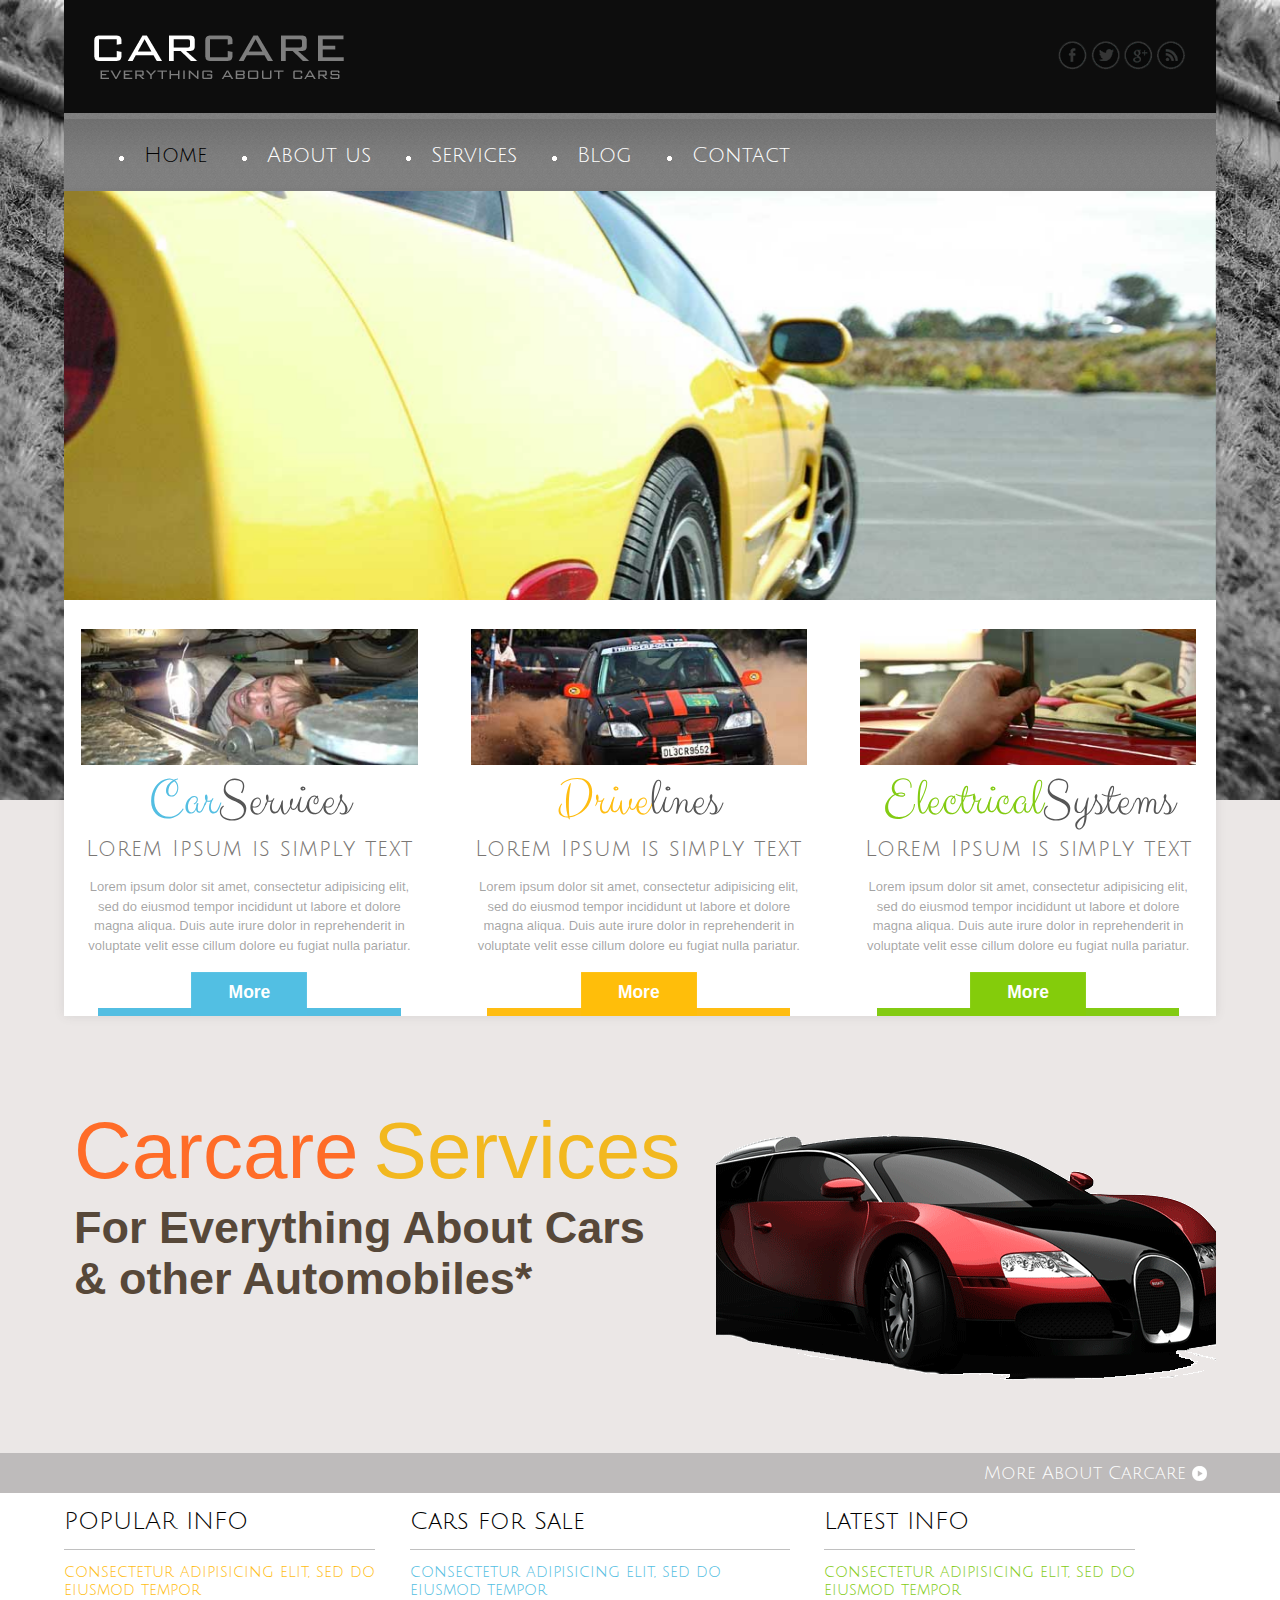
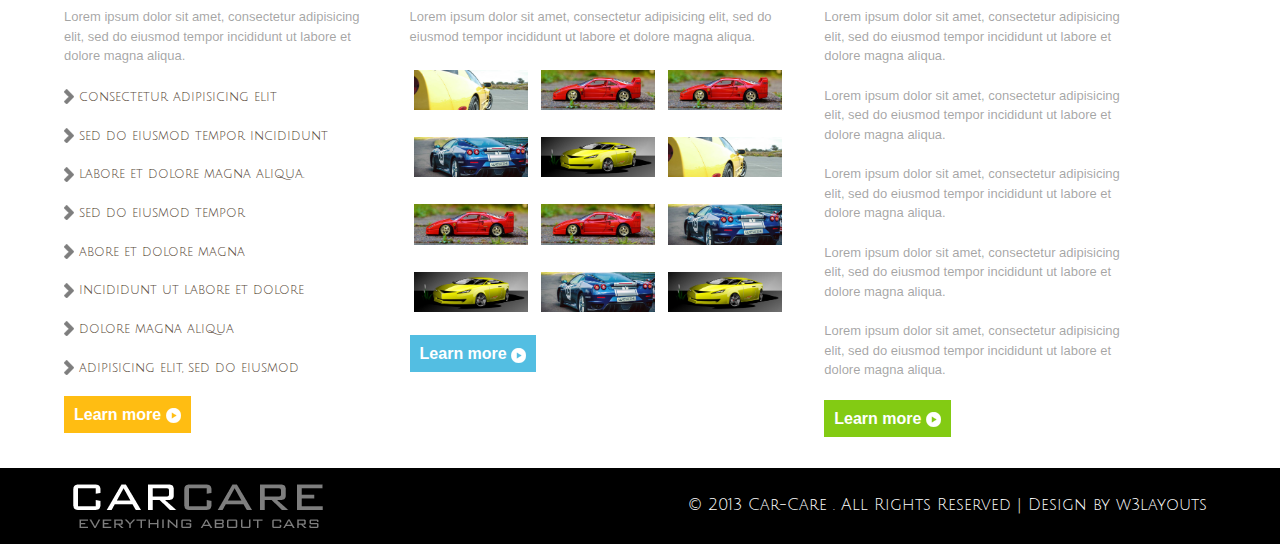
==== index.html @ 3f4c964e "Add template" ====
<!--
Author: W3layouts
Author URL: http://w3layouts.com
License: Creative Commons Attribution 3.0 Unported
License URL: http://creativecommons.org/licenses/by/3.0/
-->
<!DOCTYPE HTML>
<html>
	<head>
		<meta http-equiv="Content-Type" content="text/html; charset=utf-8" />
		<title>Car_Care Website Template | Home :: W3layouts</title>
		<link href="css/style.css" rel="stylesheet" type="text/css"  media="all" />
		<link href='//fonts.googleapis.com/css?family=Julius+Sans+One' rel='stylesheet' type='text/css'>
		<link href='//fonts.googleapis.com/css?family=Clicker+Script' rel='stylesheet' type='text/css'>
		<link rel="stylesheet" href="css/responsiveslides.css">
		<script src="js/jquery.min.js"></script>
		<script src="js/responsiveslides.min.js"></script>
	    <script type="text/javascript" src="js/jquery.lightbox.js"></script>
	    <link rel="stylesheet" type="text/css" href="css/lightbox.css" media="screen" />
	  <script type="text/javascript">
	    $(function() {
	        $('.gallery a').lightBox();
	    });
	    </script>

		  <script>
		    // You can also use "$(window).load(function() {"
			    $(function () {
			
			      // Slideshow 1
			      $("#slider1").responsiveSlides({
			        maxwidth: 1600,
			        speed: 600
			      });
			});
		  </script>
	</head>
	<body>
	<!--start-wrap--->
	<div class="wrap">
		<!--start-header--->
		<div class="header">
			<!--start-logo--->
			<div class="logo">
				<a href="index.html"><img src="images/logo1.png" title="logo" /></a>
			</div>
			<!--end-logo--->
			<!--start-top-nav--->
			<div class="social-top-nav">
				<ul>
					<li><a href="#"><img src="images/facebook.png" title="facebook" /></a></li>
					<li><a href="#"><img src="images/twitter.png" title="twitter" /></a></li>
					<li><a href="#"><img src="images/google.png" title="google+" /></a></li>
					<li><a href="#"><img src="images/feed.png" title="rss" /></a></li>
				</ul>
			</div>
			<div class="clear"> </div>
			<!--end-top-nav--->
			</div>
			<!--start-top-nav--->
			<div class="top-nav">
				<ul>
					<li class="active"><a href="index.html">Home</a></li>
					<li><a href="about.html">About us</a></li>
					<li><a href="services.html">Services</a></li>
					<li><a href="blog.html">Blog</a></li>
					<li><a href="contact.html">Contact</a></li>
				</ul>
			</div>
			<!--end-top-nav--->
		
		<!--end-header--->
		<!--start-image-slider---->
					<div class="image-slider">
						<!-- Slideshow 1 -->
					    <ul class="rslides" id="slider1">
					      <li><img src="images/01.jpg" alt=""></li>
					      <li><img src="images/05.jpg" alt=""></li>
					      <li><img src="images/03.jpg" alt=""></li>
					      <li><img src="images/04.jpg" alt=""></li>
					      <li><img src="images/05.jpg" alt=""></li>
					    </ul>
						 <!-- Slideshow 2 -->
					</div>
					
					<!--End-image-slider---->
					<div class="content-top-grids">
						<div class="section group">
						<div class="grid_1_of_3 images_1_of_3">
							  <img src="images/grid-image2.jpg">
							  	<h3><span>Car</span>Services</h3>
							   <h4>Lorem Ipsum is simply text </h4>
							  <p>Lorem ipsum dolor sit amet, consectetur adipisicing elit, sed do eiusmod tempor incididunt ut labore et dolore magna aliqua. Duis aute irure dolor in reprehenderit in voluptate velit esse cillum dolore eu fugiat nulla pariatur.</p>
						     <div class="button"><span><a href="blog.html">More</a></span></div>
						</div>
						<div class="grid_1_of_3 images_1_of_3">
							  <img src="images/grid-image1.jpg">
							  <h3><span>Drive</span>lines</h3>
							  <h4>Lorem Ipsum is simply text </h4>
							  <p>Lorem ipsum dolor sit amet, consectetur adipisicing elit, sed do eiusmod tempor incididunt ut labore et dolore magna aliqua. Duis aute irure dolor in reprehenderit in voluptate velit esse cillum dolore eu fugiat nulla pariatur.</p>
						     <div class="button mid"><span><a href="blog.html">More</a></span></div>
						</div>
						<div class="grid_1_of_3 images_1_of_3">
							  <img src="images/grid-image3.jpg">
							  <h3><span>Electrical</span>Systems</h3>
							  <h4>Lorem Ipsum is simply text </h4>
							  <p>Lorem ipsum dolor sit amet, consectetur adipisicing elit, sed do eiusmod tempor incididunt ut labore et dolore magna aliqua. Duis aute irure dolor in reprehenderit in voluptate velit esse cillum dolore eu fugiat nulla pariatur.</p>
						     <div class="button last"><span><a href="blog.html">More</a></span></div>
						</div>
					</div>
					</div>
					<div class="content-banner">
						<div class="banner-info">
							<p><span>Carcare</span>Services</p>
							<h3>For Everything About Cars <br /> & other Automobiles*</h3>
						</div>
						<div class="banner-img">
							<a href="#"><img src="images/banner.png" title="carbanner" /></a>
						</div>
						<div class="clear"> </div>
						</div>
					</div>
						<div class="banner-link">
							<div class="wrap"> 
								<div class="bannerlink1">
									<a href="#"> More About Carcare <img src="images/marker2.png"></a>
									<div class="clear"> </div>
								</div>
						</div>
						</div>
						<div class="bottom-grids">
							<div class="wrap">
								<div class="bottom-grid1">
									<h3>POPULAR INFO</h3>
									<span>consectetur adipisicing elit, sed do eiusmod tempor</span>
									<p>Lorem ipsum dolor sit amet, consectetur adipisicing elit, sed do eiusmod tempor incididunt ut labore et dolore magna aliqua.</p>
									<ul>
										<li><a href="#"><img src="images/marker1.png"> consectetur adipisicing elit</a></li>
										<li><a href="#"><img src="images/marker1.png"> sed do eiusmod tempor incididunt</a></li>
										<li><a href="#"><img src="images/marker1.png"> labore et dolore magna aliqua.</a></li>
										<li><a href="#"><img src="images/marker1.png"> sed do eiusmod tempor</a></li>
										<li><a href="#"><img src="images/marker1.png"> abore et dolore magna</a></li>
										<li><a href="#"><img src="images/marker1.png"> incididunt ut labore et dolore</a></li>
										<li><a href="#"><img src="images/marker1.png"> dolore magna aliqua</a></li>
										<li><a href="#"><img src="images/marker1.png"> adipisicing elit, sed do eiusmod</a></li>
										<div class="clear"> </div>
									</ul><br />
									<a class="bottom-grid-fristlink" href="blog.html">Learn more <img src="images/marker2.png"></a>
								</div>
								<div class="bottom-grid2 bottom-mid">
									<h3>Cars for Sale</h3>
									<span>consectetur adipisicing elit, sed do eiusmod tempor</span>
									<p>Lorem ipsum dolor sit amet, consectetur adipisicing elit, sed do eiusmod tempor incididunt ut labore et dolore magna aliqua.</p>
									<div class="gallery">
										<ul>
												<li><a href="images/01.jpg"><img src="images/01.jpg" alt="" /></a></li>
												<li><a href="images/03.jpg"><img src="images/03.jpg" alt="" /></a></li>
												<li><a href="images/03.jpg"><img src="images/03.jpg" alt="" /></a></li>
												<li><a href="images/04.jpg"><img src="images/04.jpg" alt="" /></a></li>
												<li><a href="images/01.jpg"><img src="images/05.jpg" alt="" /></a></li>
												<li><a href="images/01.jpg"><img src="images/01.jpg" alt="" /></a></li>
												<li><a href="images/03.jpg"><img src="images/03.jpg" alt="" /></a></li>
												<li><a href="images/03.jpg"><img src="images/03.jpg" alt="" /></a></li>
												<li><a href="images/04.jpg"><img src="images/04.jpg" alt="" /></a></li>
												<li><a href="images/01.jpg"><img src="images/05.jpg" alt="" /></a></li>
												<li><a href="images/04.jpg"><img src="images/04.jpg" alt="" /></a></li>
												<li><a href="images/01.jpg"><img src="images/05.jpg" alt="" /></a></li>
											<div class="clear"> </div>
										</ul><br />
										<a class="bottom-grid-fristlink bottom-mid" href="blog.html">Learn more <img src="images/marker2.png"></a>
								</div>
							</div>
							<div class="bottom-grid1 bottom-last">
									<h3>Latest INFO</h3>
									<span>consectetur adipisicing elit, sed do eiusmod tempor</span>
									<p>Lorem ipsum dolor sit amet, consectetur adipisicing elit, sed do eiusmod tempor incididunt ut labore et dolore magna aliqua.</p>
									<p>Lorem ipsum dolor sit amet, consectetur adipisicing elit, sed do eiusmod tempor incididunt ut labore et dolore magna aliqua.</p>
									<p>Lorem ipsum dolor sit amet, consectetur adipisicing elit, sed do eiusmod tempor incididunt ut labore et dolore magna aliqua.</p>
									<p>Lorem ipsum dolor sit amet, consectetur adipisicing elit, sed do eiusmod tempor incididunt ut labore et dolore magna aliqua.</p>
									<p>Lorem ipsum dolor sit amet, consectetur adipisicing elit, sed do eiusmod tempor incididunt ut labore et dolore magna aliqua.</p>
									<br />
									<a class="bottom-grid-fristlink" href="blog.html">Learn more <img src="images/marker2.png"></a>
								</div>
								<div class="clear"> </div>
							</div>
								<div class="footer"> 
									<div class="wrap"> 
									<div class="footer-left">
										<a href="#"><img src="images/logo1.png" title="logo" /></a>
									</div>
									<div class="footer-right">
										<p>© 2013 Car-Care . All Rights Reserved | Design by <a href="http://w3layouts.com/">w3layouts</a></p>
									</div>
									<div class="clear"> </div>
								</div> 
						</div>
	<!--end-wrap--->
	 </div>
	</body>
</html>
---- css/style.css ----
/* reset */
html,body,div,span,applet,object,iframe,h1,h2,h3,h4,h5,h6,p,blockquote,pre,a,abbr,acronym,address,big,cite,code,del,dfn,em,img,ins,kbd,q,s,samp,small,strike,strong,sub,sup,tt,var,b,u,i,dl,dt,dd,ol,nav ul,nav li,fieldset,form,label,legend,table,caption,tbody,tfoot,thead,tr,th,td,article,aside,canvas,details,embed,figure,figcaption,footer,header,hgroup,menu,nav,output,ruby,section,summary,time,mark,audio,video{margin:0;padding:0;border:0;font-size:100%;font:inherit;vertical-align:baseline;}
article, aside, details, figcaption, figure,footer, header, hgroup, menu, nav, section {display: block;}
ol,ul{list-style:none;margin:0px;padding:0px;}
blockquote,q{quotes:none;}
blockquote:before,blockquote:after,q:before,q:after{content:'';content:none;}
table{border-collapse:collapse;border-spacing:0;}
/* start editing from here */
a{text-decoration:none;}
.txt-rt{text-align:right;}/* text align right */
.txt-lt{text-align:left;}/* text align left */
.txt-center{text-align:center;}/* text align center */
.float-rt{float:right;}/* float right */
.float-lt{float:left;}/* float left */
.clear{clear:both;}/* clear float */
.pos-relative{position:relative;}/* Position Relative */
.pos-absolute{position:absolute;}/* Position Absolute */
.vertical-base{	vertical-align:baseline;}/* vertical align baseline */
.vertical-top{	vertical-align:top;}/* vertical align top */
nav.vertical ul li{	display:block;}/* vertical menu */
nav.horizontal ul li{	display: inline-block;}/* horizontal menu */
img{max-width:100%;}
/*end reset*/
body{
	background:url(../images/body-bg.jpg) repeat-x #EBE7E6;
}
.wrap{
	width:80%;
	margin:0 auto;
}
.logo{
	float:left;
	margin-top: 5px;
}
.social-top-nav{
	float:right;
	margin-top: 11px;
}
.social-top-nav ul li{
	display:inline-block;
}
.social-top-nav ul li a{
	display:block;
}
.social-top-nav ul li a img:hover{
	opacity:0.8;
}
.header{
	background: #0D0D0D;
	padding:30px;
}
/*----top-nav----*/
.top-nav ul li{
	display: inline-block;
	background: url(../images/li.png) transparent 0 80% no-repeat;
	padding: 7px 0px 0px 26px;
	margin-left: 30px;
}
.top-nav ul li a{
	font-family: 'Julius Sans One', sans-serif;
	color: #fff;
	font-size: 1.29em;
}
.top-nav{
	background: url(../images/nav1.png) #7D7D7D repeat-x;
	padding: 24px;
}
.top-nav li.active> a, .top-nav li> a:hover {
	color:#000;
}
/*----content----*/
/*  GRID OF THREE   ============================================================================= */
.content-top-grids{
	background:#FFFFFF;
	box-shadow: 0px 0px 10px rgba(85, 85, 85, 0.12);
}
.section {
	clear: both;
	padding: 0px;
	margin: 0px;
}
.group:before,
.group:after {
    content:"";
    display:table;
}
.group:after {
    clear:both;
}
.group {
    zoom:1;
}
.grid_1_of_3{
	display: block;
	float:left;
	margin: 1% 0 0% 1.6%;
	text-align: center;
}
.grid_1_of_3:first-child { 
	margin-left: 0; 
} 
.images_1_of_3 {
	width: 29.2%;
	padding: 1.5% 1.5% 0 1.5%;
}
.images_1_of_3  img {
	max-width:100%;
	display:block;
}
.images_1_of_3  h3{
	font: 400 52px/72px 'Clicker Script',cursive;
	color: #565656;
	text-align: center;
	margin-bottom: 0;
	padding-bottom: 0px;
}
.images_1_of_3  h4{
	font: 400 22px Julius Sans One;
	color: #797673;
	text-align: center;
	letter-spacing: 1px;
	padding-bottom: 4px;
	margin: 0;
	padding: 0px 0 12px;
}
.images_1_of_3:first-child h3 span{
	color:#53BEE2;
}
.images_1_of_3:nth-child(2) h3 span{
	color:#FFBD12;
}
.images_1_of_3:nth-child(3) h3 span{
	color:#83CB13;
}
.images_1_of_3  p  {
	font-size:0.8125em;
	color: rgba(85, 85, 85, 0.53);
	line-height: 1.5em;
	font-family: "Helvetica Neue",Helvetica,Arial,sans-serif;
	padding: 4px 0px 8px 0px;
}
.images_1_of_3 .button{
	margin-top: .3em;
	line-height: 1.9em;
	width: 90%;
	text-align: center;
	margin: 0 auto;
	height: 45px;
	border-bottom: 8px solid #53BEE2;
}
.images_1_of_3 .mid{
	border-bottom: 8px solid #FFBD12;
}
.images_1_of_3 .last{
	border-bottom: 8px solid #83CB13;
}
.images_1_of_3 .mid span a:hover,.images_1_of_3 .last span a:hover,.images_1_of_3 .button a:hover{
	color:#000;
}
.images_1_of_3 .mid span a{
	background:url(../images/002.png) no-repeat center;
	height: 62px;
	display: block;
	line-height: 3.4em;
	font-family: "Helvetica Neue",Helvetica,Arial,sans-serif;
	font-weight:bold;
	color:#fff;
	text-align: center;
	font-size: 1.09em;
}
.images_1_of_3 .last span a{
	background:url(../images/003.png) no-repeat center;
	height: 62px;
	display: block;
	line-height: 3.4em;
	font-family: "Helvetica Neue",Helvetica,Arial,sans-serif;
	font-weight:bold;
	color:#fff;
	text-align: center;
	font-size: 1.09em;
}
.images_1_of_3 .button a{
		background: url(../images/001.png) no-repeat center;
		height: 62px;
		display: block;
		line-height: 3.4em;
		display: block;
		font-family: "Helvetica Neue",Helvetica,Arial,sans-serif;
		font-weight:bold;
		color:#fff;
		text-align: center;
		font-size: 1.09em;
		transition: 0.5s ease;
		-o-transition: 0.5s ease;
		-webkit-transition: 0.5s ease;
}
.images_1_of_3 .button a:hover{
        text-decoration:none; 
}

/***** Media Quries *****/
@media only screen and (max-width: 1024px) {
	.wrap{
		width:90%;
	}	
}
/*  GO FULL WIDTH AT LESS THAN 640 PIXELS */
@media only screen and (max-width: 640px) {
	
	.wrap{
		width:95%;
	}
	.grid_1_of_3{ 
		margin: 2% 0 2% 0%;
	}
	
	.images_1_of_3 {
		width:94%;
		padding:3%;
	}
}

/*  GO FULL WIDTH AT LESS THAN 480 PIXELS */
@media only screen and (max-width: 480px) {
	
	.wrap{
		width:95%;
	}
	.grid_1_of_3{ 
		margin: 2% 0 2% 0%;
	}	
	.images_1_of_3 {
		width:92%;
		padding:4%;
	}
}
/*---banner-info---*/
.banner-info{
	float:left;
	padding: 83px 0px 0px 10px;
}
.banner-img{
	float:right;
}
.banner-img img{
	display:block;
}
.banner-info p{
	color:#F2B81F;
	font-family: "Helvetica Neue",Helvetica,Arial,sans-serif;
	font-size:100px;
	line-height: 1.3em;
}
.banner-info h3{
	color:#574839;
	font-family: "Helvetica Neue",Helvetica,Arial,sans-serif;
	font-size: 50px;
	font-weight: bold;
	line-height: 1.12em;
}
.banner-info p span{
	color:#FF6C28;
	font-family: "Helvetica Neue",Helvetica,Arial,sans-serif;
	padding-right: 15px;
}
.banner-link{
	background: rgba(131, 131, 131, 0.44);
	padding: 10px;
}
.bannerlink1 a{
	color:#fff;
	font-family: 'Julius Sans One', sans-serif;
	font-size: 18px;
	float: right;
	transition: 0.5s ease;
	-o-transition: 0.5s ease;
	-webkit-transition: 0.5s ease;
}
.bannerlink1 a img{
	vertical-align:middle;
}
.bannerlink1 a:hover{
	color:#000;
}
/*-----bottom-grids----*/
.bottom-grid1 {
	width: 27%;
	float:left;
	margin-right: 3%;
}
.bottom-grids{
	background:#fff;
}
.bottom-grid1 h3,.bottom-grid2 h3{
	color: #000;
	font-family: 'Julius Sans One', sans-serif;
	font-size: 24px;
	padding: 15px 0px 15px 0px;
	border-bottom: 1px solid silver;
	margin-bottom: 13px;
}
.bottom-grid1 span,.bottom-grid2 span{
	color: #FFBD12;
	font-family: 'Julius Sans One', sans-serif;
	font-size: 16px;
}
.bottom-grid1 p,.bottom-grid2 p{
	font-size: 0.8125em;
	color: rgba(85, 85, 85, 0.53);
	line-height: 1.5em;
	font-family: "Helvetica Neue",Helvetica,Arial,sans-serif;
	padding: 8px 0px 12px 0px;
}
.bottom-grid1 ul li a{
	color: #574839;
	font-family: 'Julius Sans One', sans-serif;
	font-size: 13px;
	line-height: 2.98em;
	transition: 0.5s ease;
	-o-transition: 0.5s ease;
	-webkit-transition: 0.5s ease;
}
.bottom-grid1 ul li a img{
	vertical-align:middle;
}
.bottom-grid1 ul li a:hover{
	color:#FFBD12;
}
.bottom-grid-fristlink{
	background: #FFBD12;
	padding: 10px;
	color: #fff;
	font-family: "Helvetica Neue",Helvetica,Arial,sans-serif;
	font-weight: bold;
	transition: all 0.3s;
}
.bottom-grid-fristlink img{
	vertical-align:middle;
}
.bottom-grid-fristlink:hover{
	color:#000;
}
.bottom-grid2 ul li{
	display:inline-block;
	width: 30%;
	padding: 3.799% 1.34%;
}
.bottom-grid2 {
	float: left;
	width: 33%;
	margin-right: 3%;
}
.bottom-mid span{
	color:#53BEE2;
}
.bottom-mid a{
	background:#53BEE2;
}
.bottom-last a{
	background:#83CB13;
}
.bottom-last span{
	color:#83CB13;	
}
.gallery li a img{
	display:block;
}
/*---footer---*/
.footer{
	margin-top:40px;
	padding: 12px 10px;
	background:#000;
}
.footer-left{
	float:left;
	margin-top: 4px;
}
.footer-right{
	float:right;
	margin-top: 16px;
}
.footer-right p{
	color: #fff;
	font-family: 'Julius Sans One', sans-serif;
	font-size: 16px;
}
.footer-right p a{
	color:#fff;
}
.footer-right p a:hover{
	color: #767676;
}
/*---about---*/
.about-top-pagination{
	background: #BCBAB9;
	padding: 5px 10px;
}
.about-top-pagination ul li{
	display:inline-block;
}
.about-top-pagination ul li a{
	color:#797979;
	font-family: 'Julius Sans One', sans-serif;
	font-size: 12px;
}
.about-top-pagination ul li a span{
	color:#fff;
}
.about{
	background:#fff;
}
.about-topgrid1{
	width: 29%;
	float: left;
	margin-right: 5%;
}
.about h5{
	color: #000;
	font-family: 'Julius Sans One', sans-serif;
	font-size: 30px;
	padding: 10px 0px;
}
.about-topgrid1 h3{
	color: #000;
	font-family: 'Julius Sans One', sans-serif;
	font-size: 24px;
	padding: 15px 0px 15px 0px;
	border-bottom: 1px solid silver;
	margin-bottom: 13px;
}
.about-topgrid1 h4{
	color: #7E7E7E;
	font-family: "Helvetica Neue",Helvetica,Arial,sans-serif;
	font-size: 18px;
	line-height: 1.5em;
}
.about-topgrid1 p{
	font-size: 0.8125em;
	color: rgba(85, 85, 85, 0.53);
	line-height: 1.5em;
	font-family: "Helvetica Neue",Helvetica,Arial,sans-serif;
	padding: 4px 0px 8px 0px;
}
/*----about-histore----*/
.about-histore{
	float:left;
	width:30%;
}
.about-histore h3{
	color: #000;
	font-family: 'Julius Sans One', sans-serif;
	font-size: 24px;
	padding: 15px 0px 15px 0px;
	border-bottom: 1px solid silver;
	margin-bottom: 13px;
}
.about-histore ul li span{
	color: #000;
	font-family: 'Julius Sans One', sans-serif;
	font-size: 14px;
	padding: 15px 0px 15px 0px;
	margin-bottom: 13px;
	float: left;
	width: 15%;
}
.about-histore ul li p{
	font-size: 0.8125em;
	color: rgba(85, 85, 85, 0.53);
	line-height: 1.5em;
	font-family: "Helvetica Neue",Helvetica,Arial,sans-serif;
	padding: 4px 0px 8px 0px;
	float: right;
	width: 83%;
}
/*----about-services---*/
.about-services h3{
	color: #000;
	font-family: 'Julius Sans One', sans-serif;
	font-size: 24px;
	padding: 15px 0px 15px 0px;
	border-bottom: 1px solid silver;
	margin-bottom: 13px;
}
.about-services h4{
	color: #7E7E7E;
	font-family: "Helvetica Neue",Helvetica,Arial,sans-serif;
	font-size: 18px;
	line-height: 1.5em;
}
.about-services p{
	font-size: 0.8125em;
	color: rgba(85, 85, 85, 0.53);
	line-height: 1.5em;
	font-family: "Helvetica Neue",Helvetica,Arial,sans-serif;
	padding: 4px 0px 8px 0px;
}
.about-services ul li a img{
	vertical-align:middle;
}
.about-services{
	width:30%;
	float:left;
	margin-left:5%;
}
.about-services ul li a{
	color: #574839;
	font-family: 'Julius Sans One', sans-serif;
	font-size: 13px;
	line-height: 2.3em;
}
.about-services ul li a:hover{
	color:#000;
}
/*---our team---*/
.ourteam h3{
	color: #000;
	font-family: 'Julius Sans One', sans-serif;
	font-size: 24px;
	padding: 15px 0px 15px 0px;
	border-bottom: 1px solid silver;
	margin-bottom: 13px;
}
/*  GRID OF Four   ============================================================================= */
.section {
	clear: both;
	padding: 0px;
	margin: 0px;
}
.group:before,
.group:after {
    content:"";
    display:table;
}
.group:after {
    clear:both;
}
.group {
    zoom:1;
}
.grid_1_of_4{
	display: block;
	float:left;
	margin: 0% 0 1% 1.6%;
}
.grid_1_of_4:first-child { 
	margin-left: 0; 
} 
.images_1_of_4 {
	width: 23.8%;
	padding: 1% 0% 1.5% 0px;
}
.images_1_of_4  img{
	max-width:100%;
	display:block;
}
.images_1_of_4  h3{
	color: #000;
	font-family: 'Julius Sans One', sans-serif;
	font-size: 16px;
	padding: 15px 0px 15px 0px;
}
.images_1_of_4  p {
	font-size: 0.8125em;
	color: rgba(85, 85, 85, 0.53);
	line-height: 1.5em;
	font-family: "Helvetica Neue",Helvetica,Arial,sans-serif;
	padding: 4px 0px 8px 0px;	
}
.images_1_of_4  p a{
	color:#000;
}
.images_1_of_4  p a:hover{
	color:#797979;
}
.images_1_of_4 .button{
	margin-top:.3em;
	line-height:1.9em;
}
.images_1_of_4 .button a{
		padding:6px 10px;
		font-size:0.8em;
		font-family: Arial, "Helvetica Neue", "Helvetica", Tahoma, Verdana, sans-serif;
		border: 1px solid rgba(0,0,0,0.1);
  		box-shadow: inset 0 1px 0 rgba(255,255,255,0.7);
        background        : #3f4040;       
        color             : #fff;
        text-shadow       : 0 1px 0 rgba(0, 0, 0, 0.4); 
        -webkit-box-shadow: 0 1px rgba(255, 255, 255, 0.2) inset, 0 2px 2px -1px rgba(0, 0, 0, 0.3);
		-moz-box-shadow: 0 1px rgba(255,255,255,0.2) inset, 0 2px 2px -1px rgba(0,0,0,0.3);
		box-shadow: 0 1px rgba(255, 255, 255, 0.2) inset, 0 2px 2px -1px rgba(0, 0, 0, 0.3);
		-moz-border-radius: 3px;
		-webkit-border-radius: 3px;
		border-radius: 3px;
}
.images_1_of_4 .button a:hover{
	    border: 1px solid #303030;
        background: #525252;
        text-decoration:none;
}

/***** Media Quries *****/
@media only screen and (max-width: 1024px) {
	.wrap{
		width:90%;
	}	
}
/*  GO FULL WIDTH AT LESS THAN 640 PIXELS */
@media only screen and (max-width: 640px) {
	
	.wrap{
		width:95%;
	}
	.grid_1_of_4{ 
		margin: 2% 0 2% 0%;
	}	
	.images_1_of_4 {
		width:94%;
		padding:3%;
	}
}

/*  GO FULL WIDTH AT LESS THAN 480 PIXELS */
@media only screen and (max-width: 480px) {
	
	.wrap{
		width:95%;
	}
	.grid_1_of_4{ 
		margin: 2% 0 2% 0%;
	}	
	.images_1_of_4 {
		width:92%;
		padding:4%;
	}
}
/*---services----*/
.services-top-pagination{
	background: #BCBAB9;
	padding: 5px 10px;
}
.services-top-pagination ul li{
	display:inline-block;
}
.services-top-pagination ul li a{
	color:#797979;
	font-family: 'Julius Sans One', sans-serif;
	font-size: 12px;
}
.services-top-pagination ul li a span{
	color:#fff;
}
.services{
	background:#fff;
	padding-bottom: 30px;
	margin-bottom: -38px;
}
.services h5 {
	color: #000;
	font-family: 'Julius Sans One', sans-serif;
	font-size: 30px;
	padding: 10px 0px;
}
.services-grid1{
	width: 30%;
	float:left;
	text-align: center;
	padding: 25px 0;
}
.services-grid1:nth-child(2),.services-grid1:nth-child(4),.services-grid1:nth-child(8){
	margin: 0% 4.2%;
}
.services-grid1 h4{
	color: #000;
	font-family: 'Julius Sans One', sans-serif;
	font-size: 18px;
	padding: 10px 0px 10px 0px;
}
.services-grid1 p{
	font-size: 0.8125em;
	color: rgba(85, 85, 85, 0.53);
	line-height: 1.5em;
	font-family: "Helvetica Neue",Helvetica,Arial,sans-serif;
	padding: 4px 0px 20px 0px;
}
.services-grid1 a{
	padding: 10px 12px;
	color: #fff;
	font-family: "Helvetica Neue",Helvetica,Arial,sans-serif;
	font-weight: bold;
	background:#757575;
	transition: 0.5s ease;
	-o-transition: 0.5s ease;
	-webkit-transition: 0.5s ease;
}
.services-grid1 a:hover{
	color:#000;
}
.services-grid1 a img{
	vertical-align:middle;
}
.Project-gallery a {
	background:none;
}
.service-pagenation{
	text-align: center;
	margin-top: 30px;
}
.service-pagenation ul li{
	display:inline-block;
}
.service-pagenation  li a {
	font: 400 12px/1.2em Arial;
	color: #5a5a5a;
	padding: 11px 18px;
	background: #fff;
	text-decoration: none;
	text-shadow: none;
	border: 1px solid #e9e9e9;
	margin-top: 16px;
}
.service-pagenation  li.active> a, .service-pagenation  li> a:hover {
	background: #757575;
	color: #fff;
}
/*----Blog----*/ 
.blog{
	background:#fff;
	padding-bottom: 71px;
	margin-bottom: -39px;
}
.blog h5 {
	color: #000;
	font-family: 'Julius Sans One', sans-serif;
	font-size: 30px;
	padding: 10px 0px;
}
.blog-top-pagination{
	background: #BCBAB9;
	padding: 5px 10px;
}
.blog-top-pagination ul li{
	display:inline-block;
}
.blog-top-pagination ul li a{
	color:#797979;
	font-family: 'Julius Sans One', sans-serif;
	font-size: 12px;
}
.blog-top-pagination ul li a span{
	color:#fff;
}
/*----artical---*/
/*----blog----*/

/*  GRID OF Content with Image   ============================================================================= */
.image {
	clear: both;
	padding: 0px;
	margin: 0px;
	padding: 1.5% 0;
}
.group:before,
.group:after {
    content:"";
    display:table;
}
.group:after {
    clear:both;
}
.group {
    zoom:1;
}
.grid {
	display: block;
	float:left;
	margin: 0% 0 0% 1.6%;
}
.grid:first-child { margin-left: 0; }

.images_3_of_1 {
	width:30.2%;
	position:relative;
}
.images_3_of_1 span img{
	position: absolute;
	top: 0px;
	left: -2px;
}
.span_2_of_3{
	width: 68.1%;
}
.images_3_of_1  img {
	max-width:100%;
	display:block;
}
.span_2_of_3  h3 a{
	color: #000;
	font-family: 'Julius Sans One', sans-serif;
	font-size: 18px;
	padding:0px;
}
.span_2_of_3  p  {
	font: 400 13px/20px Arial;
	color: #9b9b9b;
	padding: 7px 0px 13px 0px;
}
.span_2_of_3 .button{
	margin-top:.3em;
	line-height:1.9em;
}
.span_2_of_3 .button a{
		padding: 10px 12px;
		color: #fff;
		font-family: "Helvetica Neue",Helvetica,Arial,sans-serif;
		font-weight: bold;
		background: #757575;
		padding: 2px 12px;
		float:right;
		transition: 0.5s ease;
		-o-transition: 0.5s ease;
		-webkit-transition: 0.5s ease;
}
.span_2_of_3 .button a img{
	vertical-align:middle;
	padding-left:5px;
}
.span_2_of_3 .button a:hover{
		color: #000;
		transition: all 0.3s;
}

/***** Media Quries *****/
@media only screen and (max-width: 1024px) {
	.wrap{
		width:90%;
	}	
}

/*  GO FULL WIDTH AT LESS THAN 640 PIXELS */
@media only screen and (max-width: 640px){
	.wrap{
		width:95%;
	}
	.image{
		padding:3%;
	}
	.grid {
		margin:0;
	}	
	.images_3_of_1 {
		width:100%;	
		padding:2% 0 2% 0;	
	}
	.span_2_of_3 {
		width:100%;
	}
}

/*  GO FULL WIDTH AT LESS THAN 480 PIXELS */
@media only screen and (max-width: 480px) {
	
	.wrap{
		width:95%;
	}
	.image{
		padding:4%;
	}
	.grid {
		margin:0;
	}	
	.images_3_of_1 {
		width:100%;
		padding:2% 0 2% 0;		
	}
	.span_2_of_3 {
		width:100%;
	}
}
/*----artical-links---*/
.artical-links{
	padding: 10px 0px;
	border: 1px solid rgba(192, 192, 192, 0.22);
	border-left: none;
	margin-top: 5px;
	border-right: none;
}
.artical-links ul li{
	display:inline-block;
}
.artical-links ul li:last-child{
	float:right;
}
.artical-links ul li img{
	vertical-align:middle;
	padding-right:10px;
}
.artical-links ul li a{
	font: 400 14px/22px Arial;
	color: #cbcbc3;
	padding-left: 20px;
}
.artical-links ul li a:hover{
	color:#797D7E;
}
/*---contact---*/
/*  Contact Form  ============================================================================= */
.section {
	clear: both;
	padding: 0px;
	margin: 0px;
}
.group:before,
.group:after {
    content:"";
    display:table;
}
.group:after {
    clear:both;
}
.group {
    zoom:1;
}
.col{
	display: block;
	float:left;
}
.col:first-child{
	margin-left:0;
}	
.span_2_of_3 {
	width: 63.1%;
	padding: 0; 
}
.span_1_of_3 {
	width: 29.2%;
	padding:1.5%; 
}
.span_2_of_3  h3,
.span_1_of_3  h3 {
	color: #000;
	font-family: 'Julius Sans One', sans-serif;
	font-size: 24px;
	padding: 10px 0px;
}
.span_2_of_3  h3{
	padding:0px;
}
.contact-form{
	position:relative;
	padding-bottom:30px;
	padding-top: 30px;
}
.contact-form div{
	padding:5px 0;
}
.contact-form span{
	display:block;
	font-size:0.8125em;
	color: #333;
	padding-bottom:5px;
	font-family: 'Julius Sans One', sans-serif;
}
.contact-form input[type="text"],.contact-form textarea{
		    padding:8px;
			display:block;
			width:98%;
			background:#fcfcfc;
			border: none;
			outline:none;
			color:#464646;
			font-size:0.8125em;
			font-family:Arial, Helvetica, sans-serif;
			box-shadow: inset 0px 0px 3px #999;
			-webkit-box-shadow: inset 0px 0px 3px #999;
			-moz-box-shadow: inset 0px 0px 3px #999;
			-o-box-shadow: inset 0px 0px 3px #999;
			-webkit-appearance:none;
}
.contact-form textarea{
		resize:none;
		height:120px;		
}
.contact-form input[type="submit"]{
	padding: 10px 12px;
	color: #fff;
	font-family: "Helvetica Neue",Helvetica,Arial,sans-serif;
	font-weight: bold;
	background: #757575;
	padding: 2px 12px;
	float: right;
	padding: 10px 20px;
	border:none;
	cursor:pointer;
	transition: 0.5s ease;
	-o-transition: 0.5s ease;
	-webkit-transition: 0.5s ease;
}
.contact-form input[type="submit"]:hover{
	background-color:#000;
}
.contact-form input[type="submit"]:active{
	background-color:#000;  
}
.company_address p{
	font: 400 13px/20px Arial;
	color: #9b9b9b;
	padding: 7px 0px;
}
.company_address p span{
	text-decoration:underline;
	color:#797D7E;
	cursor:pointer;
}
a.link4 {
    color: #000;
}
.company_address p span:hover{
	color:#000;
}
.map{
	border:1px solid #C7C7C7;
	margin-bottom:15px;
}

/***** Media Quries *****/
@media only screen and (max-width: 1024px) {
	.wrap{
		width:95%;
	}	
}
/*  GO FULL WIDTH AT LESS THAN 800 PIXELS */

@media only screen and (max-width: 800px) {
	.wrap{
		width:95%;
	}
	.span_2_of_3 {
		width:94%;
		padding:3%; 
	}
	.col{ 
		margin: 1% 0 1% 0%;
	}
	.span_1_of_3 {
		width:94%;
		padding:3%; 
	}
}

/*  GO FULL WIDTH AT LESS THAN 640 PIXELS */

@media only screen and (max-width: 640px) and (min-width: 480px) {
	.wrap{
		width:95%;
	}
	.span_2_of_3 {
		width:94%;
		padding:3%; 
	}
	.col{ 
		margin: 1% 0 1% 0%;
	}
	.span_1_of_3 {
		width:94%;
		padding:3%; 
	}
   
   .contact-form input[type="text"],.contact-form textarea{
		width:97%;
	}
}
/*  GO FULL WIDTH AT LESS THAN 480 PIXELS */

@media only screen and (max-width: 480px) {
	.wrap{
		width:95%;
	}
	.span_2_of_3 {
		width:90%;
		padding:5%; 
	}
	.col { 
		margin: 1% 0 1% 0%;
	}
	.span_1_of_3 {
		width:90%;
		padding:5%; 
	}
	.contact-form input[type="text"],.contact-form textarea{
		width:92%;
	}
}
/*----contact----*/
.contact{
	background:#fff;
	padding-bottom: 30px;
	margin-bottom: -42px;
}
.contact h5 {
	color: #000;
	font-family: 'Julius Sans One', sans-serif;
	font-size: 30px;
	padding: 10px 0px;
}
.contact-top-pagination{
	background: #BCBAB9;
	padding: 5px 10px;
}
.contact-top-pagination ul li{
	display:inline-block;
}
.contact-top-pagination ul li a{
	color:#797979;
	font-family: 'Julius Sans One', sans-serif;
	font-size: 12px;
}
.contact-top-pagination ul li a span{
	color:#fff;
}
/*----responsive design----*/
@media only screen and (max-width: 1366px) and (min-width: 1280px) {
	.wrap{
		width:90%;
	}
	.banner-info p {
		font-size: 90px;
	}
	.bottom-grid2 ul li {
		padding: 3.799% 1.3%;
	}
	.span_2_of_3 h3,.span_2_of_3 h3 a{
		padding:0px;
	}
	.span_2_of_3 {
		padding: 0px;
	}
	.span_2_of_3 p {
		padding: 5px 0px 13px 0px;
	}
	.contact-form {
		padding-top:30px;
	}
}
@media only screen and (max-width: 1280px) and (min-width: 1024px) {
	.wrap{
		width:90%;
	}
	.banner-info p {
		font-size:80px;
	}
	.banner-info h3 {
		font-size:45px;
	}
	.bottom-grid2 ul li {
		padding: 3% 1.2%;
	}
	.span_2_of_3 h3,.span_2_of_3 h3 a{
		padding:0px;
	}
	.span_2_of_3 {
		padding: 0px;
	}
	.span_2_of_3 p {
		padding: 5px 0px 13px 0px;
	}
	.contact-form {
		padding-top:30px;
	}
}
@media only screen and (max-width: 1024px) and (min-width: 768px) {
	.wrap{
		width:90%;
	}
	.images_1_of_3 h3 {
		font: 400 44px/72px 'Clicker Script',cursive;
	}
	.banner-info p {
		font-size:60px;
	}
	.banner-info h3 {
		font-size:40px
	}
	.banner-img {
		width:40%;
	}
	.banner-info {
		padding: 75px 0px 0px 27px;
	}
	.bottom-grid1 p:last-child{
		display:none;
	}
	.bottom-grid2 ul li {
		width:45%;
	}
	.about-histore ul li span {
		width:20%;
	}
	.about-histore ul li p {
		width:78%;
	}
	.span_2_of_3 h3,.span_2_of_3 h3 a{
		padding:0px;
	}
	.span_2_of_3 {
		padding: 0px;
	}
	.span_2_of_3 p {
		padding: 5px 0px 13px 0px;
	}
	.contact-form {
		padding-top:30px;
	}
	.span_2_of_3 p span{
		display:none;
	}
}
@media only screen and (max-width: 768px) and (min-width: 640px) {
	.wrap{
		width:90%;
	}
	.top-nav ul li {
		margin-left: 11px;
	}
	.images_1_of_3 h3 {
		font: 400 33px/72px 'Clicker Script',cursive;
	}
	.images_1_of_3 h4 {
		font: 400 16px Julius Sans One;
	}
	.banner-info p {
		font-size:40px;
	}
	.banner-info h3 {
		font-size:20px;
	}
	.banner-img {
		width:40%;
	}
	.bottom-grid1 {
		width: 46%;
	}
	.bottom-grid2 {
		display:none;
	}
	.images_3_of_1 {
		width:100%;
	}
	.span_2_of_3 ,.span_1_of_3 {
		padding:0px;
		margin:0px;
		width:100%;
	}
	.about-topgrid1 ,.about-histore {
		width:100%;
	}
	.about-histore ul li p {
		width:91%;
	}
	.about-histore ul li span {
		width:9%;
	}
	.about-services {
		margin:0px;
		width:100%;
	}
}
@media only screen and (max-width: 1080px) {
	.banner-info,.banner-img {
		float: none;
	}
}
@media only screen and (max-width: 900px) {
	.wrap {
		width: 95%;
	}
	.images_1_of_3 {
		width: 94%;
		padding: 1.5% 1.5% 0 1.5%;
	}
	.images_1_of_3 img {
		margin: 0 auto;
	}
	.bottom-grid1,.bottom-grid2 {
		float: left;
		width: 100%;
	}
	.footer-left,.footer-right {
		float: none;
		text-align: center;
	}
}
@media only screen and (max-width: 800px) {
	.about-topgrid1,.about-histore {
		width: 100%;
	}
	.about-services {
		width: 100%;
		margin-left: 0%;
	}
	.grid {
		margin: 0% 0 0% 0%;
	}
	.images_3_of_1 {
		width: 38.2%;
		margin-bottom: 1em;
	}
}
@media only screen and (max-width: 768px) {
	.images_1_of_4 {
		width: 46.8%;
		padding: 1% 0% 1.5% 0px;
	}
}
@media only screen and (max-width: 736px) {
	.services-grid1 h4 {
		font-size: 16px;
	}
}
@media only screen and (max-width: 667px) {
	.top-nav ul li a {
		font-size: 1.1em;
	}
}
@media only screen and (max-width: 600px) {
	.top-nav {
		padding: 24px 0px;
	}
	.top-nav ul li a {
		font-size: 1em;
	}
	.top-nav ul li {
		margin-left: 15px;
	}
	.banner-info p {
		font-size: 55px;
	}
	.banner-info h3 {
		font-size: 35px;
	}
	.wrap {
		width: 94%;
	}
}
@media only screen and (max-width: 568px) {
	.top-nav ul li {
		padding: 7px 0px 0px 20px;
	}
	.images_1_of_3 h3 {
		font: 400 42px/72px 'Clicker Script',cursive;
	}
	.images_1_of_3 h4 {
		font: 400 19px Julius Sans One;
	}
	.images_3_of_1 {
		width: 60%;
		margin-bottom: 0em;
	}
	.span_2_of_3 {
		width: 100%;
		padding: 0% 0%;
	}
	.images_3_of_1 span img {
		top: 9px;
		left: -1px;
	}
	.banner-info p {
		font-size: 45px;
	}
	.banner-info h3 {
		font-size: 28px;
	}
}
@media only screen and (max-width: 480px) {
	.logo {
		float: none;
		text-align: center;
	}
	.social-top-nav {
		float: none;
		margin-top: 16px;
		text-align: center;
	}
	.header {
		background: #0D0D0D;
		padding: 20px;
	}
	.top-nav ul li a {
		font-size: .9em;
	}
	.top-nav ul li {
		padding: 7px 0px 0px 15px;
		margin-left: 10px;
	}
	.services-grid1 {
		width: 90%;
	}
	.footer-right p {
		font-size: 15px;
		line-height: 23px;
	}
	.bottom-grid2 ul li {
		width: 46%;
	}
}
@media only screen and (max-width: 414px) {
	.top-nav ul li a {
		font-size: .875em;
	}
	.top-nav ul li {
		padding: 7px 0px 0px 8px;
		margin-left: 8px;
	}
	.images_1_of_3 h3 {
		font: 400 39px/62px 'Clicker Script',cursive;
	}
	.banner-info p {
		font-size: 35px;
	}
	.banner-info h3 {
		font-size: 23px;
	}
	.images_1_of_4 {
		width: 100%;
	}
	.images_3_of_1 {
		width: 80%;
	}
}
@media only screen and (max-width: 384px) {
	.top-nav ul li {
		padding: 7px 0px 0px 16px;
		margin-left: 30px;
	}
	.about-topgrid1 h3 {
		font-size: 20px;
	}
	.images_3_of_1 {
		width: 100%;
	}
}
@media only screen and (max-width: 320px) {
	.top-nav ul li {
		padding: 7px 0px 0px 15px;
		margin-left: 15px;
	}
	.images_1_of_3 h4 {
		font: 400 16px Julius Sans One;
	}
	.banner-info h3 {
		font-size: 20px;
	}
	.banner-info p {
		font-size: 31px;
	}
	.images_3_of_1 span img {
		top: 6px;
	}
	.span_2_of_3 h3, .span_1_of_3 h3 {
		font-size: 20px;
	}
}
---- css/responsiveslides.css ----
/*! http://responsiveslides.com v1.53 by @viljamis */

.rslides {
  position: relative;
  list-style: none;
  overflow: hidden;
  padding: 0;
  margin: 0;
  }

.rslides li {
  -webkit-backface-visibility: hidden;
  position: absolute;
  display: none;
  width: 100%;
  left: 0;
  top: 0;
  }

.rslides li:first-child {
  position: relative;
  display: block;
  float: left;
  }

.rslides img {
 	display: block;
	height: auto;
	float: left;
	border: 0;
	width: 100%;
  }
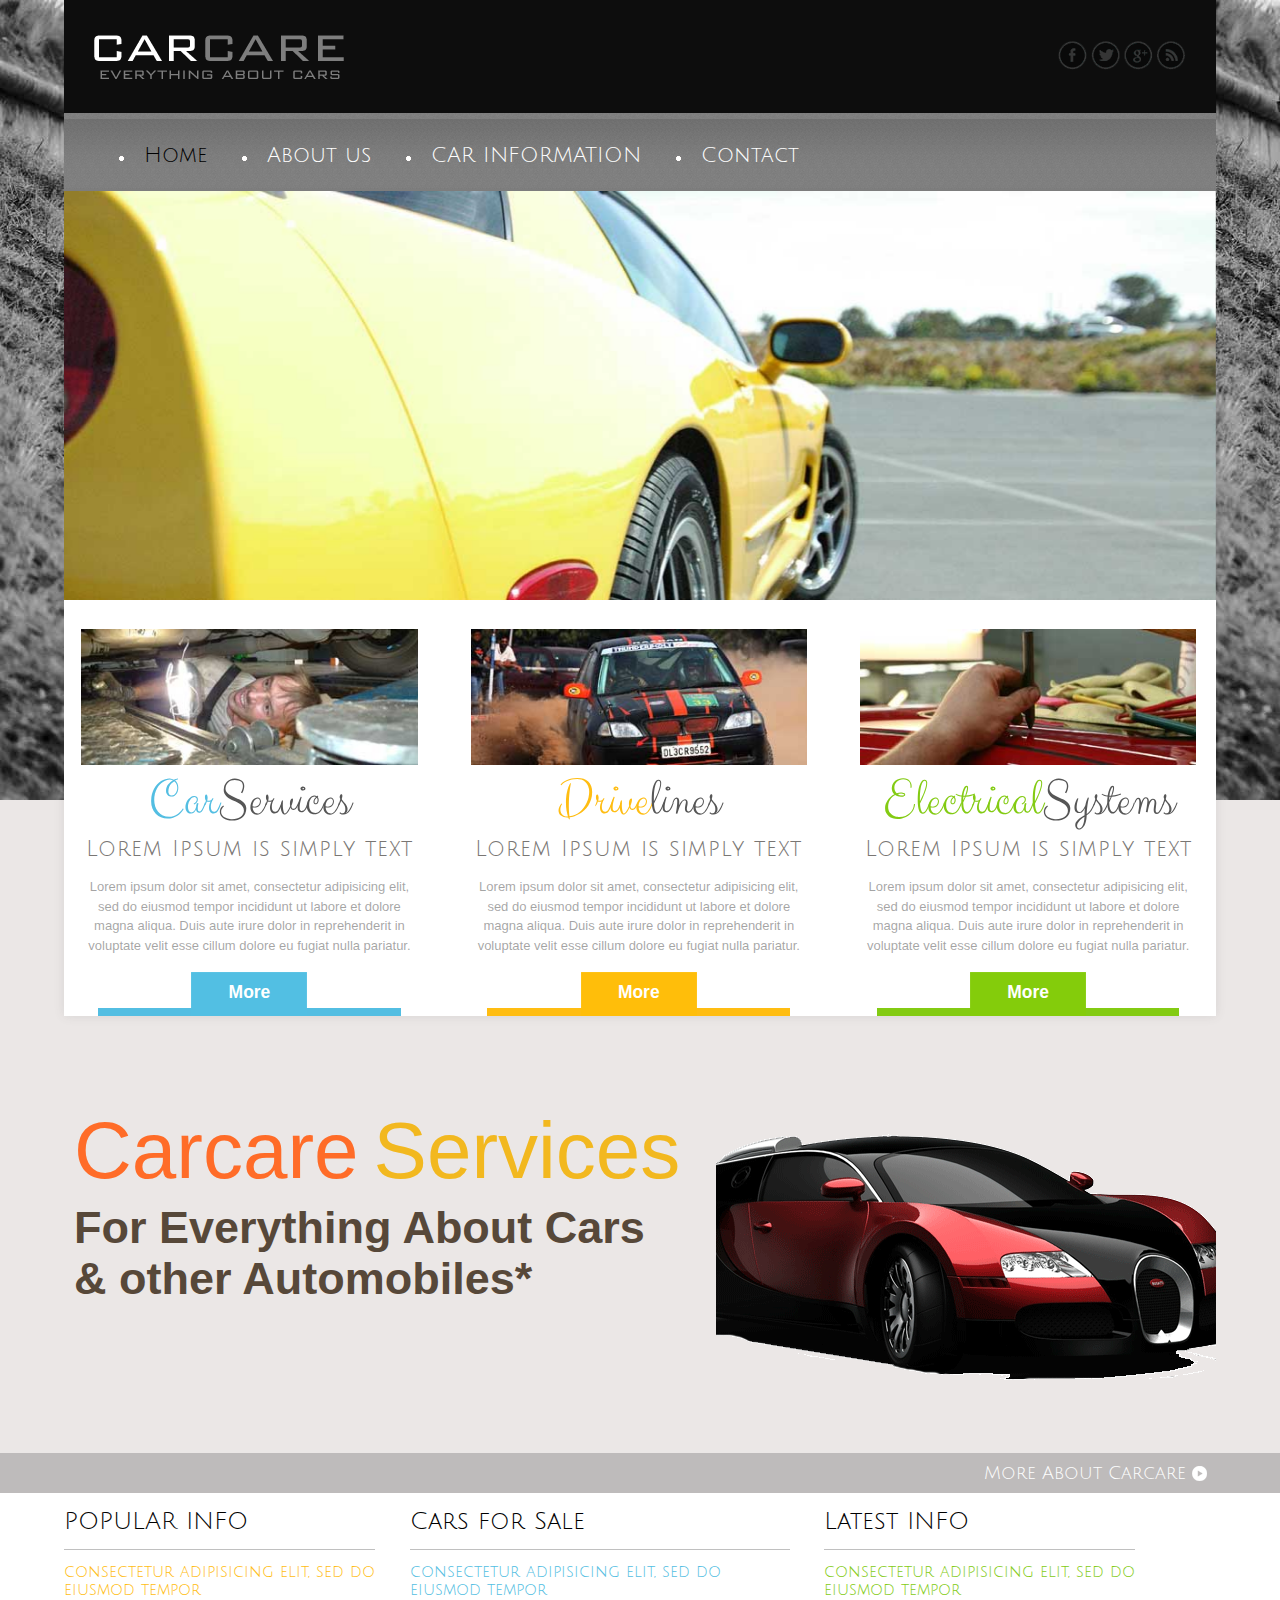
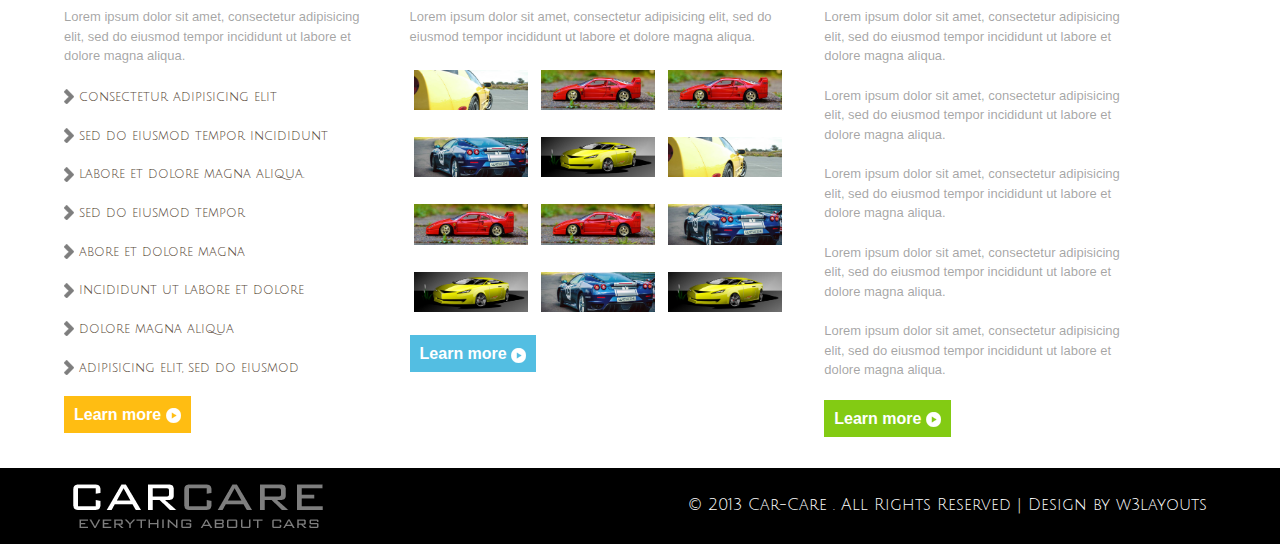
==== commit c6ffcfa4: "edit nav" ====
--- a/index.html
+++ b/index.html
@@ -62,8 +62,7 @@
 				<ul>
 					<li class="active"><a href="index.html">Home</a></li>
 					<li><a href="about.html">About us</a></li>
-					<li><a href="services.html">Services</a></li>
-					<li><a href="blog.html">Blog</a></li>
+					<li><a href="carInformation.html">CAR INFORMATION</a></li>
 					<li><a href="contact.html">Contact</a></li>
 				</ul>
 			</div>
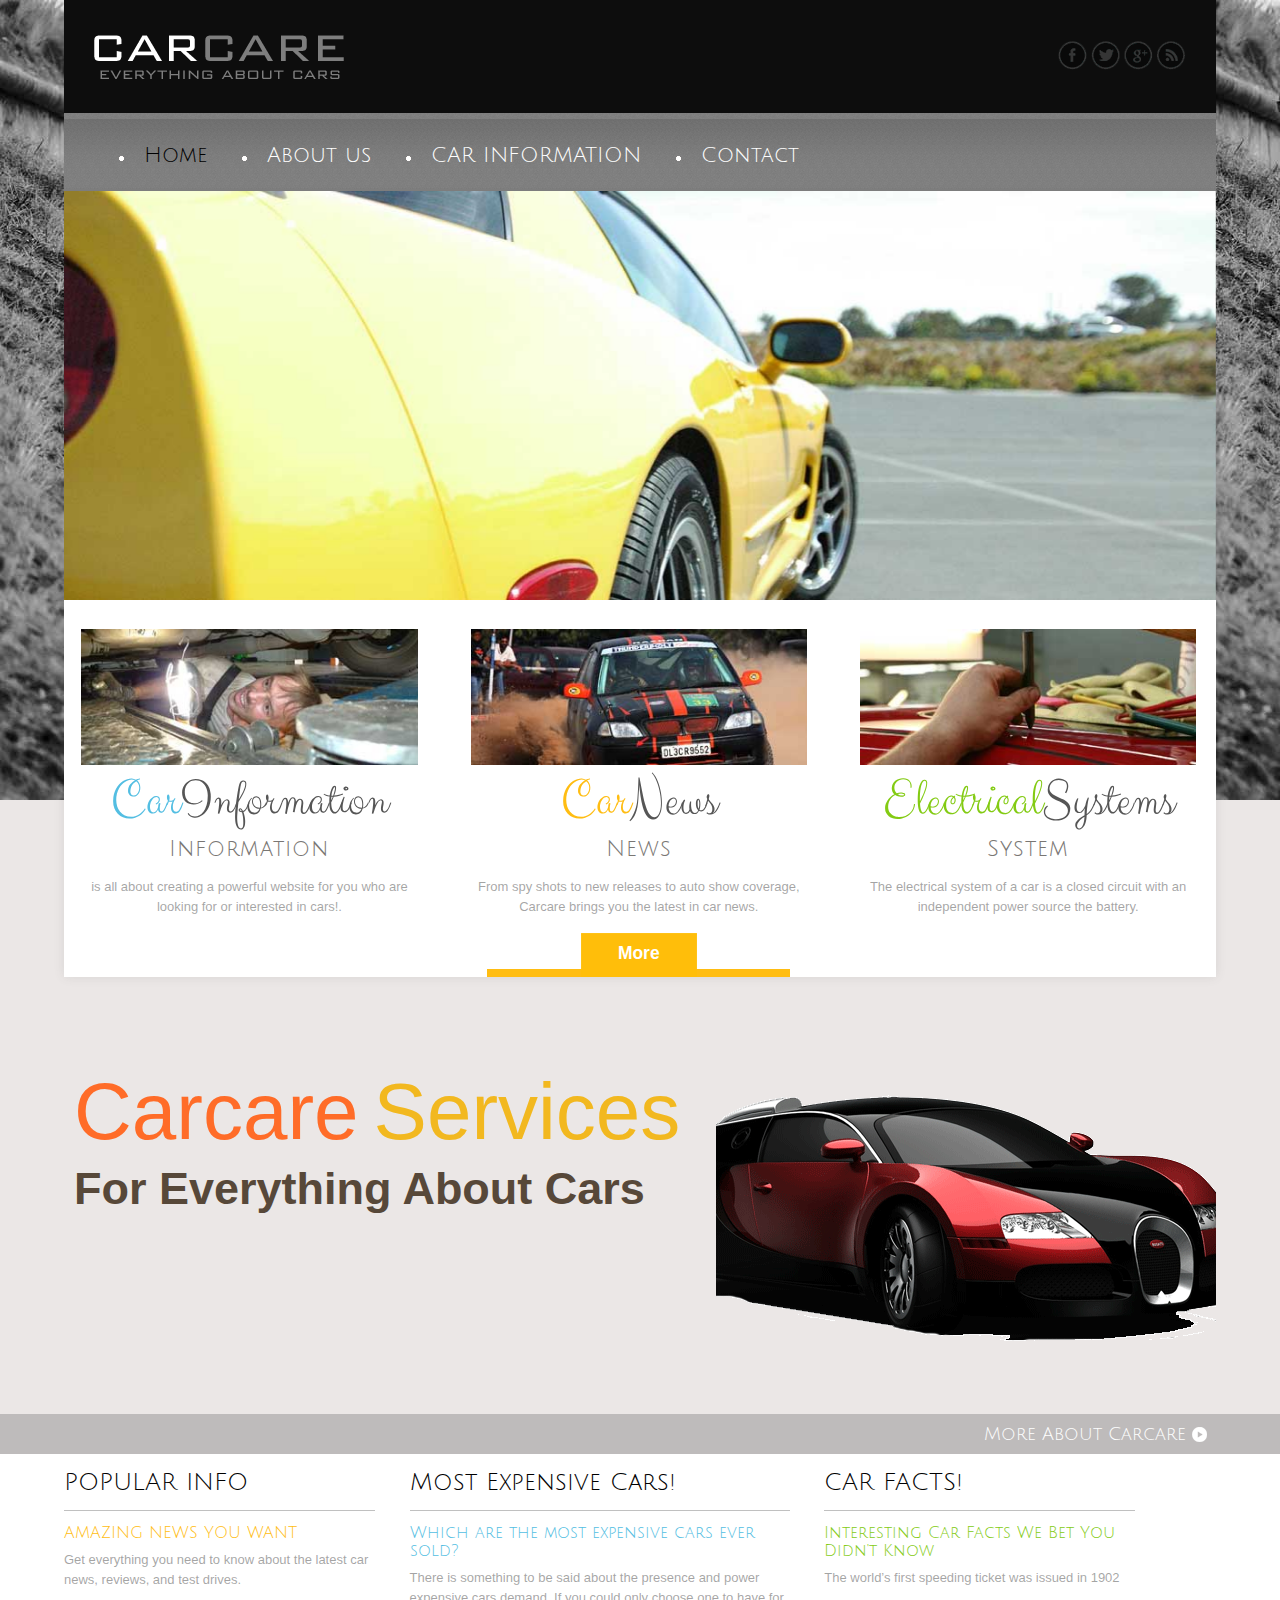
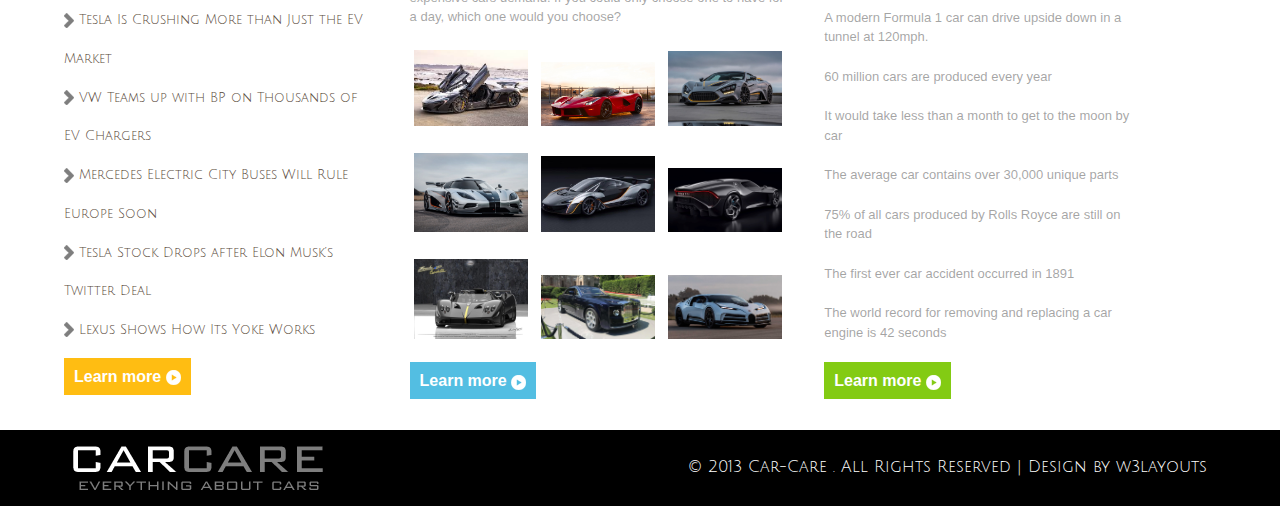
==== commit 319986ca: "modified index.html(update titles, descriptions, infomations, added images" ====
--- a/index.html
+++ b/index.html
@@ -87,31 +87,29 @@
 						<div class="section group">
 						<div class="grid_1_of_3 images_1_of_3">
 							  <img src="images/grid-image2.jpg">
-							  	<h3><span>Car</span>Services</h3>
-							   <h4>Lorem Ipsum is simply text </h4>
-							  <p>Lorem ipsum dolor sit amet, consectetur adipisicing elit, sed do eiusmod tempor incididunt ut labore et dolore magna aliqua. Duis aute irure dolor in reprehenderit in voluptate velit esse cillum dolore eu fugiat nulla pariatur.</p>
-						     <div class="button"><span><a href="blog.html">More</a></span></div>
+							  	<h3><span>Car</span>Information</h3>
+							   <h4>Information</h4>
+							  <p>is all about creating a powerful website for you who are looking for or interested in cars!.</p>
 						</div>
 						<div class="grid_1_of_3 images_1_of_3">
 							  <img src="images/grid-image1.jpg">
-							  <h3><span>Drive</span>lines</h3>
-							  <h4>Lorem Ipsum is simply text </h4>
-							  <p>Lorem ipsum dolor sit amet, consectetur adipisicing elit, sed do eiusmod tempor incididunt ut labore et dolore magna aliqua. Duis aute irure dolor in reprehenderit in voluptate velit esse cillum dolore eu fugiat nulla pariatur.</p>
-						     <div class="button mid"><span><a href="blog.html">More</a></span></div>
+							  <h3><span>Car</span>News</h3>
+							  <h4>News</h4>
+							  <p>From spy shots to new releases to auto show coverage, Carcare brings you the latest in car news.</p>
+						     <div class="button mid"><span><a href="carInformation.html">More</a></span></div>
 						</div>
 						<div class="grid_1_of_3 images_1_of_3">
 							  <img src="images/grid-image3.jpg">
 							  <h3><span>Electrical</span>Systems</h3>
-							  <h4>Lorem Ipsum is simply text </h4>
-							  <p>Lorem ipsum dolor sit amet, consectetur adipisicing elit, sed do eiusmod tempor incididunt ut labore et dolore magna aliqua. Duis aute irure dolor in reprehenderit in voluptate velit esse cillum dolore eu fugiat nulla pariatur.</p>
-						     <div class="button last"><span><a href="blog.html">More</a></span></div>
+							  <h4>System</h4>
+							  <p>The electrical system of a car is a closed circuit with an independent power source the battery.</p>
 						</div>
 					</div>
 					</div>
 					<div class="content-banner">
 						<div class="banner-info">
 							<p><span>Carcare</span>Services</p>
-							<h3>For Everything About Cars <br /> & other Automobiles*</h3>
+							<h3>For Everything About Cars</h3>
 						</div>
 						<div class="banner-img">
 							<a href="#"><img src="images/banner.png" title="carbanner" /></a>
@@ -131,52 +129,49 @@
 							<div class="wrap">
 								<div class="bottom-grid1">
 									<h3>POPULAR INFO</h3>
-									<span>consectetur adipisicing elit, sed do eiusmod tempor</span>
-									<p>Lorem ipsum dolor sit amet, consectetur adipisicing elit, sed do eiusmod tempor incididunt ut labore et dolore magna aliqua.</p>
+									<span>AMAZING NEWS YOU WANT</span>
+									<p>Get everything you need to know about the latest car news, reviews, and test drives.</p>
 									<ul>
-										<li><a href="#"><img src="images/marker1.png"> consectetur adipisicing elit</a></li>
-										<li><a href="#"><img src="images/marker1.png"> sed do eiusmod tempor incididunt</a></li>
-										<li><a href="#"><img src="images/marker1.png"> labore et dolore magna aliqua.</a></li>
-										<li><a href="#"><img src="images/marker1.png"> sed do eiusmod tempor</a></li>
-										<li><a href="#"><img src="images/marker1.png"> abore et dolore magna</a></li>
-										<li><a href="#"><img src="images/marker1.png"> incididunt ut labore et dolore</a></li>
-										<li><a href="#"><img src="images/marker1.png"> dolore magna aliqua</a></li>
-										<li><a href="#"><img src="images/marker1.png"> adipisicing elit, sed do eiusmod</a></li>
+										<li><a href="https://www.autoweek.com/news/industry-news/a39855549/tesla-ev-sales-eclipsing-traditional-vehicles/"><img src="images/marker1.png"> Tesla Is Crushing More than Just the EV Market</a></li>
+										<li><a href="https://www.autoweek.com/news/green-cars/a39875863/volkswagen-bp-flexpole-fast-chargers/"><img src="images/marker1.png"> VW Teams up with BP on Thousands of EV Chargers</a></li>
+										<li><a href="https://www.autoweek.com/news/green-cars/a39892884/daimler-electric-mercedes-ecitaro-bus/"><img src="images/marker1.png"> Mercedes Electric City Buses Will Rule Europe Soon</a></li>
+										<li><a href="https://www.autoweek.com/news/industry-news/a39861946/elon-musk-twitter-deal-tesla/"><img src="images/marker1.png"> Tesla Stock Drops after Elon Musk’s Twitter Deal</a></li>
+										<li><a href="https://www.autoweek.com/news/technology/a39876892/here-is-how-the-lexuxs-yoke-works/"><img src="images/marker1.png"> Lexus Shows How Its Yoke Works</a></li>
 										<div class="clear"> </div>
 									</ul><br />
 									<a class="bottom-grid-fristlink" href="blog.html">Learn more <img src="images/marker2.png"></a>
 								</div>
 								<div class="bottom-grid2 bottom-mid">
-									<h3>Cars for Sale</h3>
-									<span>consectetur adipisicing elit, sed do eiusmod tempor</span>
-									<p>Lorem ipsum dolor sit amet, consectetur adipisicing elit, sed do eiusmod tempor incididunt ut labore et dolore magna aliqua.</p>
+									<h3>Most Expensive Cars!</h3>
+									<span>Which are the most expensive cars ever sold?</span>
+									<p>There is something to be said about the presence and power expensive cars demand. If you could only choose one to have for a day, which one would you choose?</p>
 									<div class="gallery">
 										<ul>
-												<li><a href="images/01.jpg"><img src="images/01.jpg" alt="" /></a></li>
-												<li><a href="images/03.jpg"><img src="images/03.jpg" alt="" /></a></li>
-												<li><a href="images/03.jpg"><img src="images/03.jpg" alt="" /></a></li>
-												<li><a href="images/04.jpg"><img src="images/04.jpg" alt="" /></a></li>
-												<li><a href="images/01.jpg"><img src="images/05.jpg" alt="" /></a></li>
-												<li><a href="images/01.jpg"><img src="images/01.jpg" alt="" /></a></li>
-												<li><a href="images/03.jpg"><img src="images/03.jpg" alt="" /></a></li>
-												<li><a href="images/03.jpg"><img src="images/03.jpg" alt="" /></a></li>
-												<li><a href="images/04.jpg"><img src="images/04.jpg" alt="" /></a></li>
-												<li><a href="images/01.jpg"><img src="images/05.jpg" alt="" /></a></li>
-												<li><a href="images/04.jpg"><img src="images/04.jpg" alt="" /></a></li>
-												<li><a href="images/01.jpg"><img src="images/05.jpg" alt="" /></a></li>
+												<li><a href="images/01.jpg"><img src="images/car1.jpg" alt="" /></a></li>
+												<li><a href="images/03.jpg"><img src="images/car2.jpg" alt="" /></a></li>
+												<li><a href="images/03.jpg"><img src="images/car3.jpg" alt="" /></a></li>
+												<li><a href="images/04.jpg"><img src="images/car4.png" alt="" /></a></li>
+												<li><a href="images/01.jpg"><img src="images/car5.jpg" alt="" /></a></li>
+												<li><a href="images/01.jpg"><img src="images/car6.jpg" alt="" /></a></li>
+												<li><a href="images/03.jpg"><img src="images/car7.jpg" alt="" /></a></li>
+												<li><a href="images/03.jpg"><img src="images/car8.jpg" alt="" /></a></li>
+												<li><a href="images/04.jpg"><img src="images/car9.jpg" alt="" /></a></li>
 											<div class="clear"> </div>
 										</ul><br />
 										<a class="bottom-grid-fristlink bottom-mid" href="blog.html">Learn more <img src="images/marker2.png"></a>
 								</div>
 							</div>
 							<div class="bottom-grid1 bottom-last">
-									<h3>Latest INFO</h3>
-									<span>consectetur adipisicing elit, sed do eiusmod tempor</span>
-									<p>Lorem ipsum dolor sit amet, consectetur adipisicing elit, sed do eiusmod tempor incididunt ut labore et dolore magna aliqua.</p>
-									<p>Lorem ipsum dolor sit amet, consectetur adipisicing elit, sed do eiusmod tempor incididunt ut labore et dolore magna aliqua.</p>
-									<p>Lorem ipsum dolor sit amet, consectetur adipisicing elit, sed do eiusmod tempor incididunt ut labore et dolore magna aliqua.</p>
-									<p>Lorem ipsum dolor sit amet, consectetur adipisicing elit, sed do eiusmod tempor incididunt ut labore et dolore magna aliqua.</p>
-									<p>Lorem ipsum dolor sit amet, consectetur adipisicing elit, sed do eiusmod tempor incididunt ut labore et dolore magna aliqua.</p>
+									<h3>CAR FACTS!</h3>
+									<span>Interesting Car Facts We Bet You Didn't Know</span>
+									<p>The world’s first speeding ticket was issued in 1902</p>
+									<p>A modern Formula 1 car can drive upside down in a tunnel at 120mph.</p>
+									<p>60 million cars are produced every year</p>
+									<p>It would take less than a month to get to the moon by car</p>
+									<p>The average car contains over 30,000 unique parts</p>
+									<p>75% of all cars produced by Rolls Royce are still on the road</p>
+									<p>The first ever car accident occurred in 1891</p>
+									<p>The world record for removing and replacing a car engine is 42 seconds</p>
 									<br />
 									<a class="bottom-grid-fristlink" href="blog.html">Learn more <img src="images/marker2.png"></a>
 								</div>
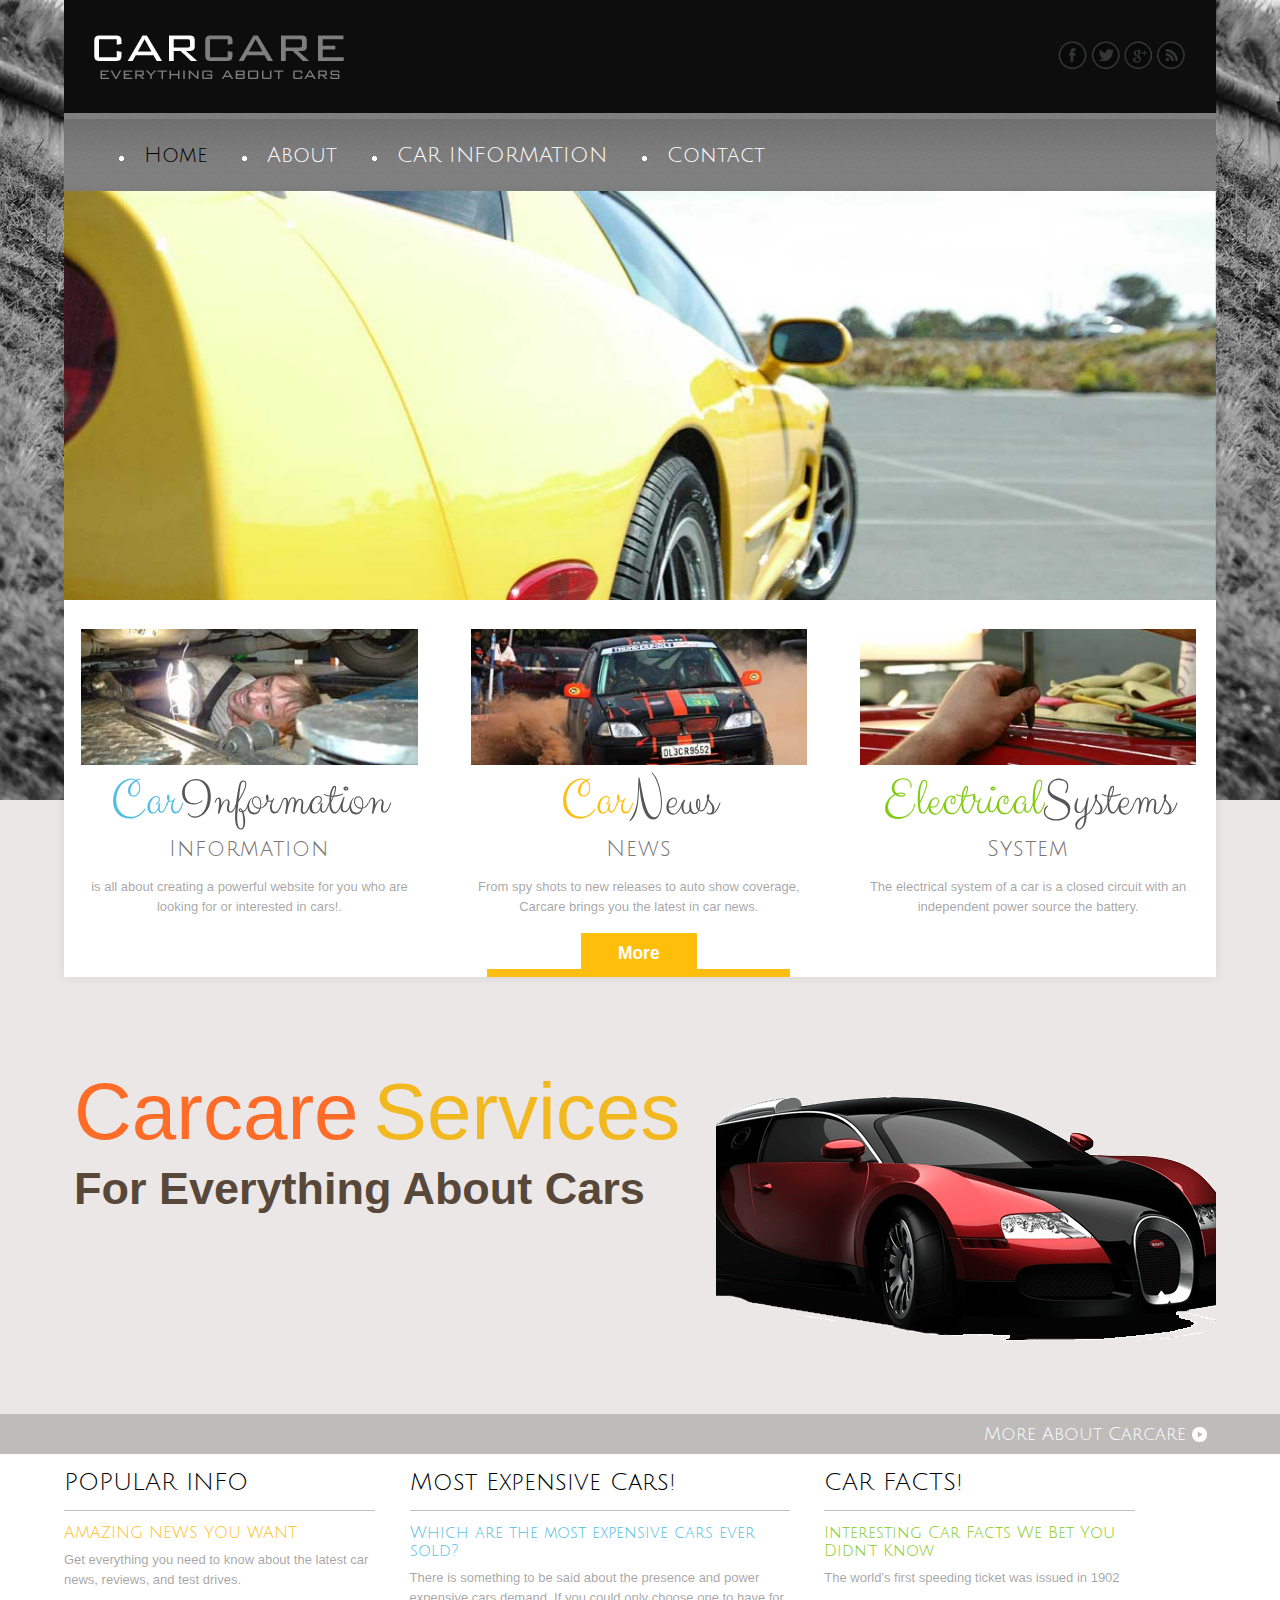
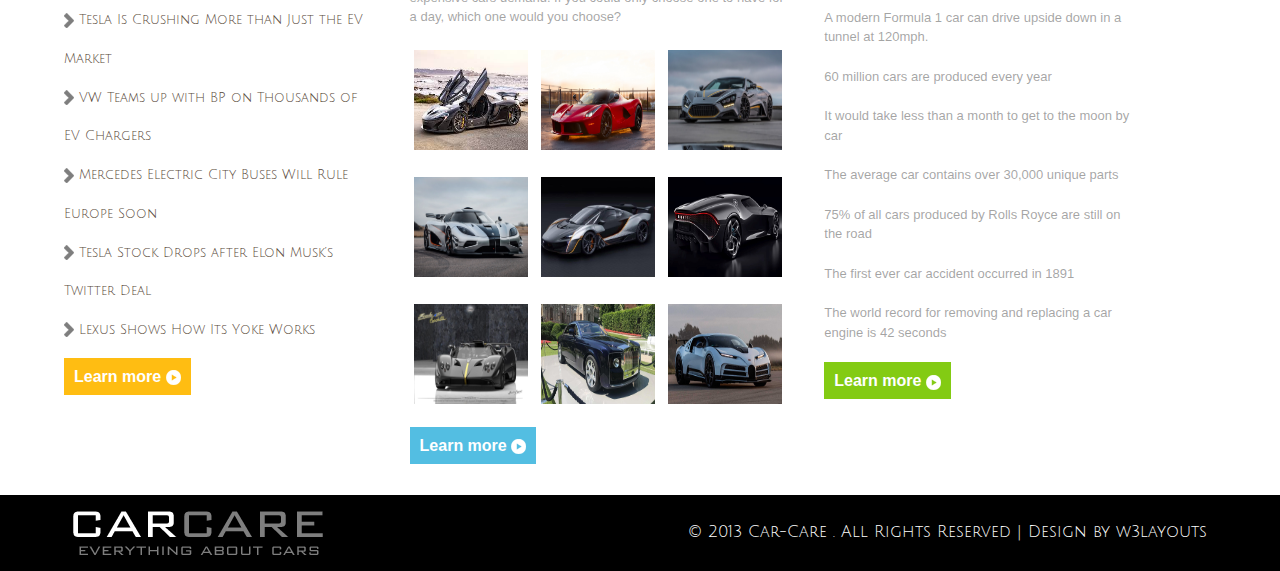
==== commit 451cd29c: "update about.html, update titles, and descriptions" ====
--- a/index.html
+++ b/index.html
@@ -61,7 +61,7 @@
 			<div class="top-nav">
 				<ul>
 					<li class="active"><a href="index.html">Home</a></li>
-					<li><a href="about.html">About us</a></li>
+					<li><a href="about.html">About</a></li>
 					<li><a href="carInformation.html">CAR INFORMATION</a></li>
 					<li><a href="contact.html">Contact</a></li>
 				</ul>
@@ -147,15 +147,15 @@
 									<p>There is something to be said about the presence and power expensive cars demand. If you could only choose one to have for a day, which one would you choose?</p>
 									<div class="gallery">
 										<ul>
-												<li><a href="images/01.jpg"><img src="images/car1.jpg" alt="" /></a></li>
-												<li><a href="images/03.jpg"><img src="images/car2.jpg" alt="" /></a></li>
-												<li><a href="images/03.jpg"><img src="images/car3.jpg" alt="" /></a></li>
-												<li><a href="images/04.jpg"><img src="images/car4.png" alt="" /></a></li>
-												<li><a href="images/01.jpg"><img src="images/car5.jpg" alt="" /></a></li>
-												<li><a href="images/01.jpg"><img src="images/car6.jpg" alt="" /></a></li>
-												<li><a href="images/03.jpg"><img src="images/car7.jpg" alt="" /></a></li>
-												<li><a href="images/03.jpg"><img src="images/car8.jpg" alt="" /></a></li>
-												<li><a href="images/04.jpg"><img src="images/car9.jpg" alt="" /></a></li>
+												<li><a href="images/car1.jpg"><img src="images/car1.jpg" alt="" /></a></li>
+												<li><a href="images/car2.jpg"><img src="images/car2.jpg" alt="" /></a></li>
+												<li><a href="images/car3.jpg"><img src="images/car3.jpg" alt="" /></a></li>
+												<li><a href="images/car4.png"><img src="images/car4.png" alt="" /></a></li>
+												<li><a href="images/car5.jpg"><img src="images/car5.jpg" alt="" /></a></li>
+												<li><a href="images/car6.jpg"><img src="images/car6.jpg" alt="" /></a></li>
+												<li><a href="images/car7.jpg"><img src="images/car7.jpg" alt="" /></a></li>
+												<li><a href="images/car8.jpg"><img src="images/car8.jpg" alt="" /></a></li>
+												<li><a href="images/car9.jpg"><img src="images/car9.jpg" alt="" /></a></li>
 											<div class="clear"> </div>
 										</ul><br />
 										<a class="bottom-grid-fristlink bottom-mid" href="blog.html">Learn more <img src="images/marker2.png"></a>
--- a/css/style.css
+++ b/css/style.css
@@ -364,6 +364,7 @@
 }
 .gallery li a img{
 	display:block;
+	height: 100px;
 }
 /*---footer---*/
 .footer{
@@ -481,13 +482,13 @@
 	border-bottom: 1px solid silver;
 	margin-bottom: 13px;
 }
-.about-services h4{
+.about-services h4, .about-histore h4{
 	color: #7E7E7E;
 	font-family: "Helvetica Neue",Helvetica,Arial,sans-serif;
 	font-size: 18px;
 	line-height: 1.5em;
 }
-.about-services p{
+.about-services p, .about-histore p{
 	font-size: 0.8125em;
 	color: rgba(85, 85, 85, 0.53);
 	line-height: 1.5em;
@@ -701,6 +702,10 @@
 .Project-gallery a {
 	background:none;
 }
+.Project-gallery img {
+	width: 100%;
+	height: 250px;
+}
 .service-pagenation{
 	text-align: center;
 	margin-top: 30px;
